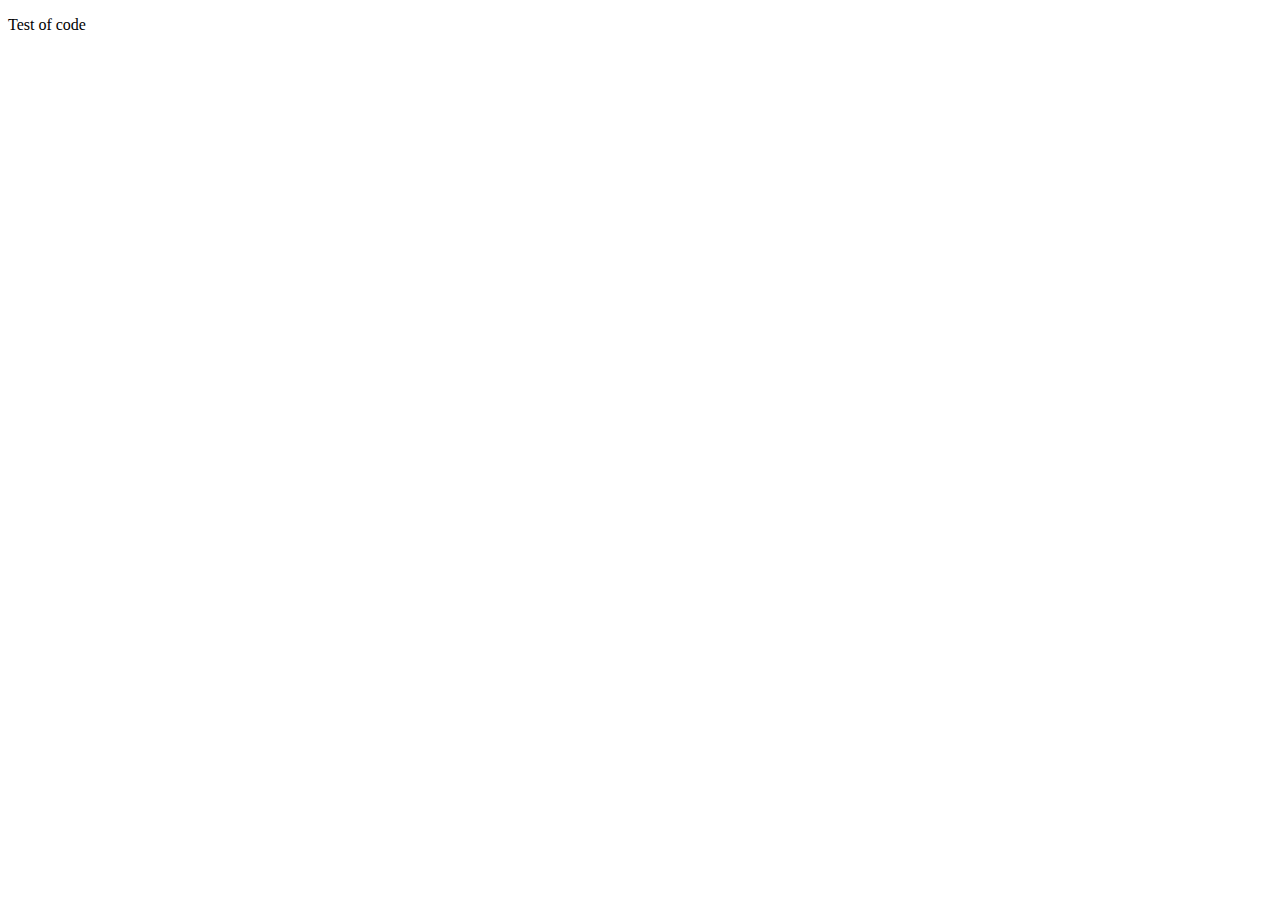
==== test.html @ 68966a78 "create: new text document" ====
<!DOCTYPE html>
<html lang="en">

<head>
    <meta charset="UTF-8">
    <meta http-equiv="X-UA-Compatible" content="IE=edge">
    <meta name="viewport" content="width=device-width, initial-scale=1.0">
    <title>Document</title>
</head>

<body>
    <p>Test of code</p>
</body>

</html>
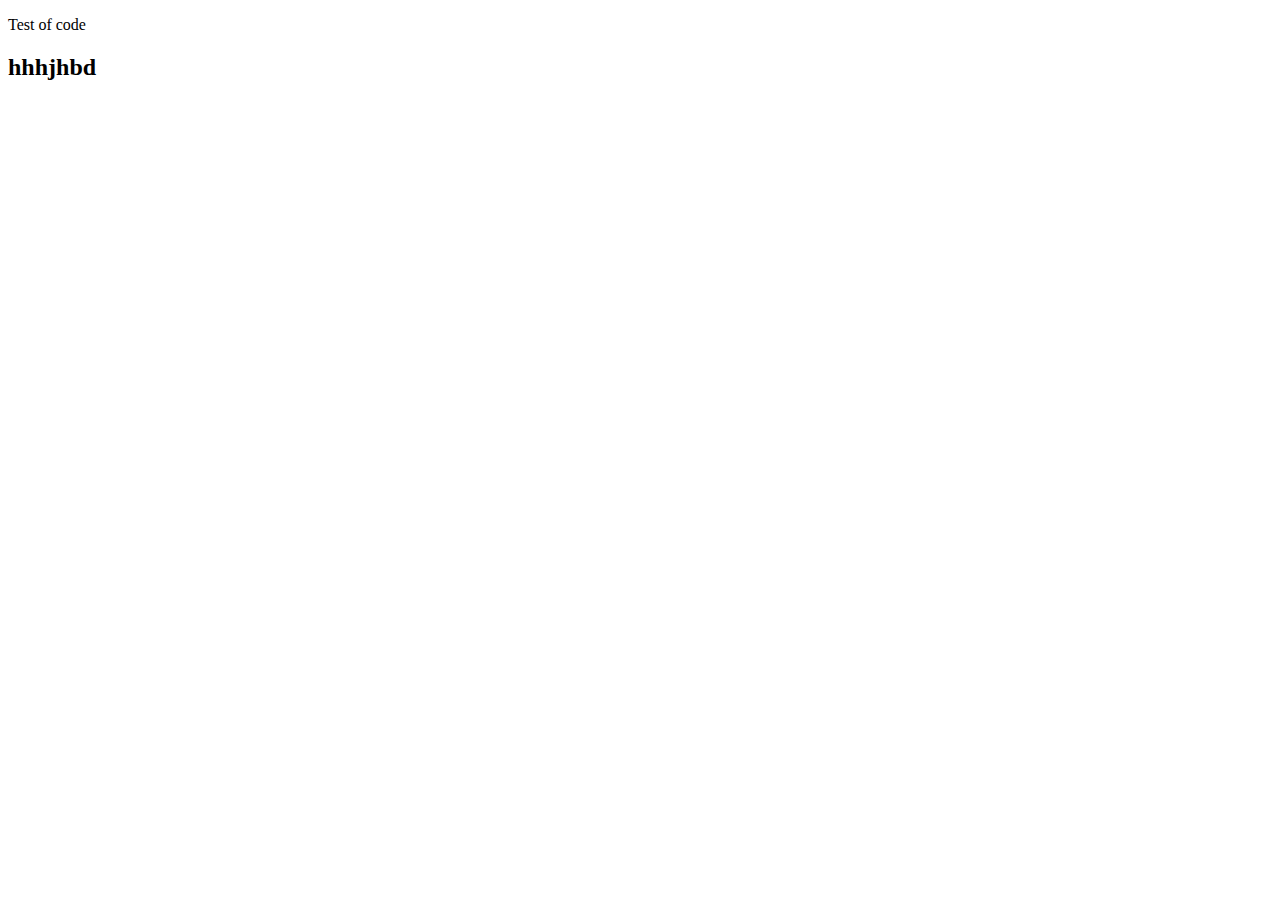
==== commit c8206f63: "feat: new h2 added" ====
--- a/test.html
+++ b/test.html
@@ -10,6 +10,7 @@
 
 <body>
     <p>Test of code</p>
+    <h2>hhhjhbd</h2>
 </body>
 
 </html>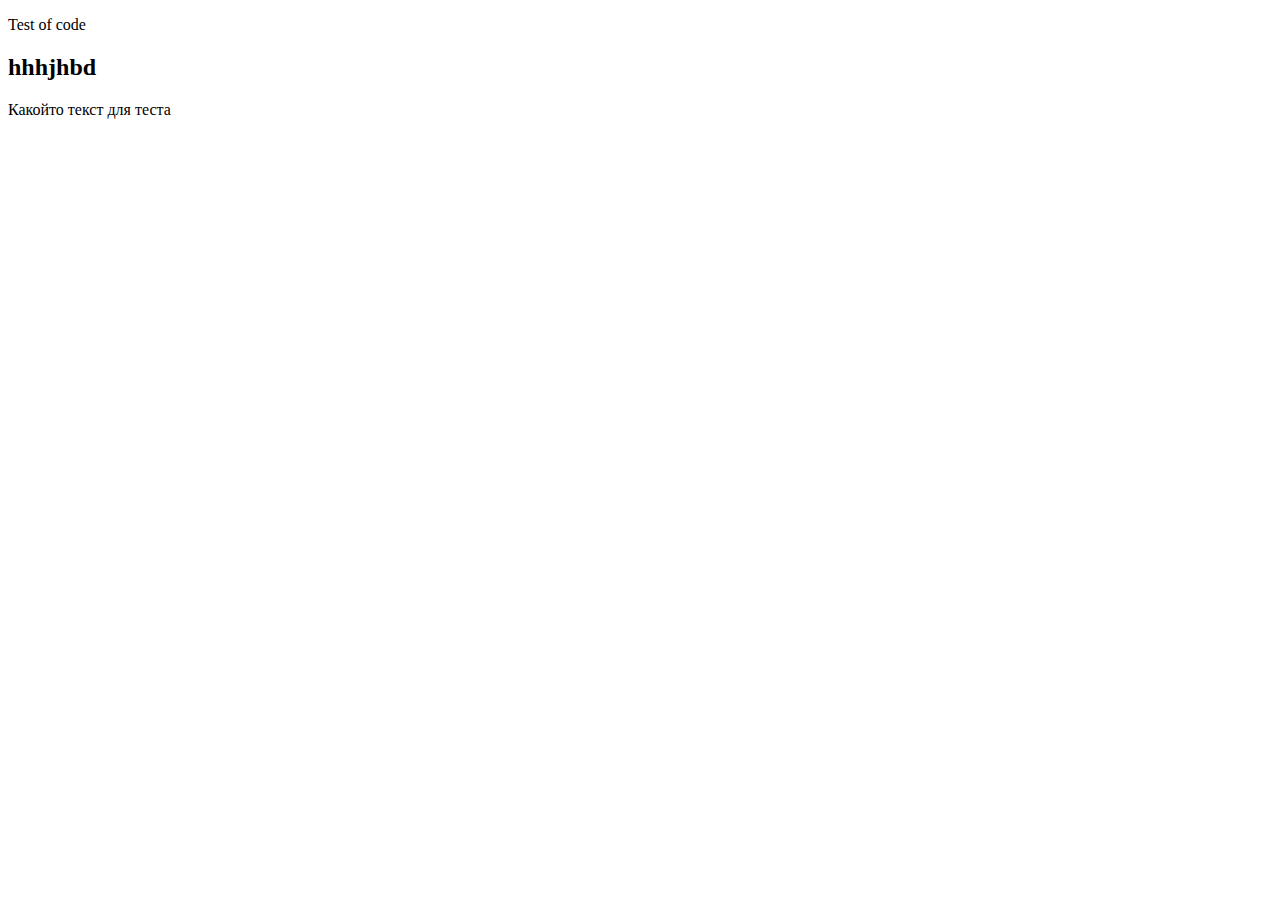
==== commit 51ec3515: "Update test.html" ====
--- a/test.html
+++ b/test.html
@@ -11,6 +11,7 @@
 <body>
     <p>Test of code</p>
     <h2>hhhjhbd</h2>
+    <p> Какойто текст для теста </p>
 </body>
 
-</html>+</html>
